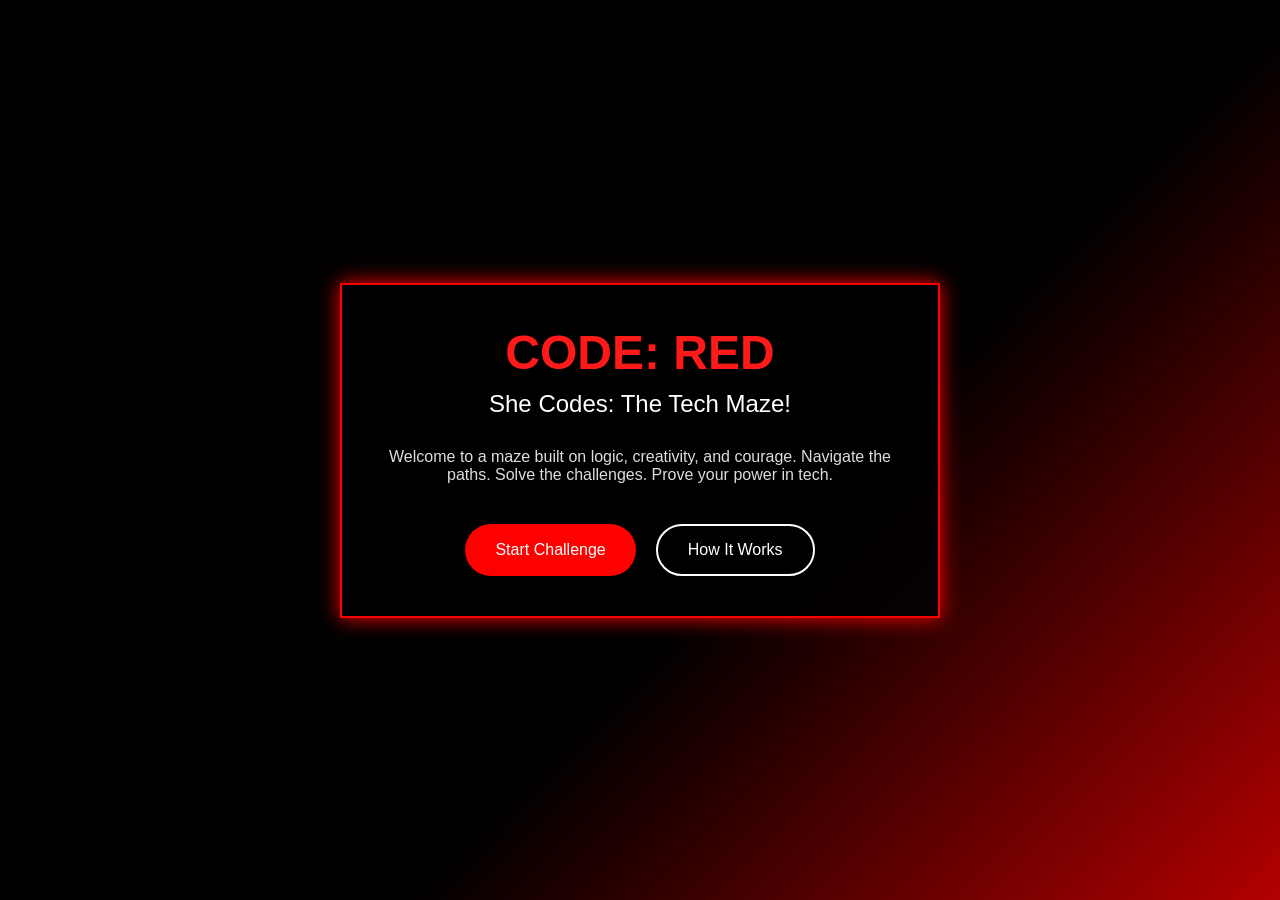
==== index.html @ 7dacd7a1 "initial commit" ====
<!DOCTYPE html>
<html lang="en">
<head>
  <meta charset="UTF-8">
  <title>WELCOME TO THE SHE CODES: THE TECH MAZE</title>
  <style>
    * {
      margin: 0;
      padding: 0;
      box-sizing: border-box;
      font-family: 'Segoe UI', Tahoma, Geneva, Verdana, sans-serif;
    }

    body {
      height: 100vh;
      background: linear-gradient(135deg, #000 60%, #b30000);
      color: white;
      display: flex;
      align-items: center;
      justify-content: center;
    }

    .container {
      text-align: center;
      max-width: 600px;
      padding: 40px;
      border: 2px solid red;
      background-color: rgba(0, 0, 0, 0.85);
      box-shadow: 0 0 20px red;
      animation: fadeIn 1.5s ease-in;
    }

    h1 {
      font-size: 3rem;
      margin-bottom: 10px;
      color: #ff1a1a;
    }

    h2 {
      font-weight: 300;
      margin-bottom: 30px;
      color: #fff;
    }

    p {
      margin-bottom: 40px;
      color: #ddd;
    }

    .buttons {
      display: flex;
      justify-content: center;
      gap: 20px;
      flex-wrap: wrap;
    }

    button {
      padding: 15px 30px;
      font-size: 1rem;
      cursor: pointer;
      border: none;
      border-radius: 30px;
      transition: all 0.3s ease;
    }

    .start-btn {
      background-color: red;
      color: white;
    }

    .start-btn:hover {
      background-color: white;
      color: red;
      transform: scale(1.05);
    }

    .info-btn {
      background-color: transparent;
      color: white;
      border: 2px solid white;
    }

    .info-btn:hover {
      background-color: white;
      color: black;
      transform: scale(1.05);
    }

    @keyframes fadeIn {
      from {
        opacity: 0;
        transform: translateY(30px);
      }
      to {
        opacity: 1;
        transform: translateY(0);
      }
    }
  </style>
</head>
<body>

  <div class="container">
    <h1>CODE: RED</h1>
    <h2>She Codes: The Tech Maze!</h2>
    <p>
      Welcome to a maze built on logic, creativity, and courage.  
      Navigate the paths. Solve the challenges. Prove your power in tech.
    </p>

    <div class="buttons">
      <button class="start-btn" onclick="startGame()">Start Challenge</button>
      <button class="info-btn" onclick="showInfo()">How It Works</button>
    </div>
  </div>

  <script>
    function startGame() {
      localStorage.setItem("current_challenge", "0");
      localStorage.setItem("player_x", "0");
      localStorage.setItem("player_y", "1");
      window.location.href = "./maze/index.html";
    }

    function showInfo() {
      alert(
        "🧩 HOW IT WORKS:\n\n" +
        "• Solve challenges to escape the maze\n" +
        "• Use logic, creativity, and teamwork\n" +
        "Good luck!"
      );
    }
  </script>

</body>
</html
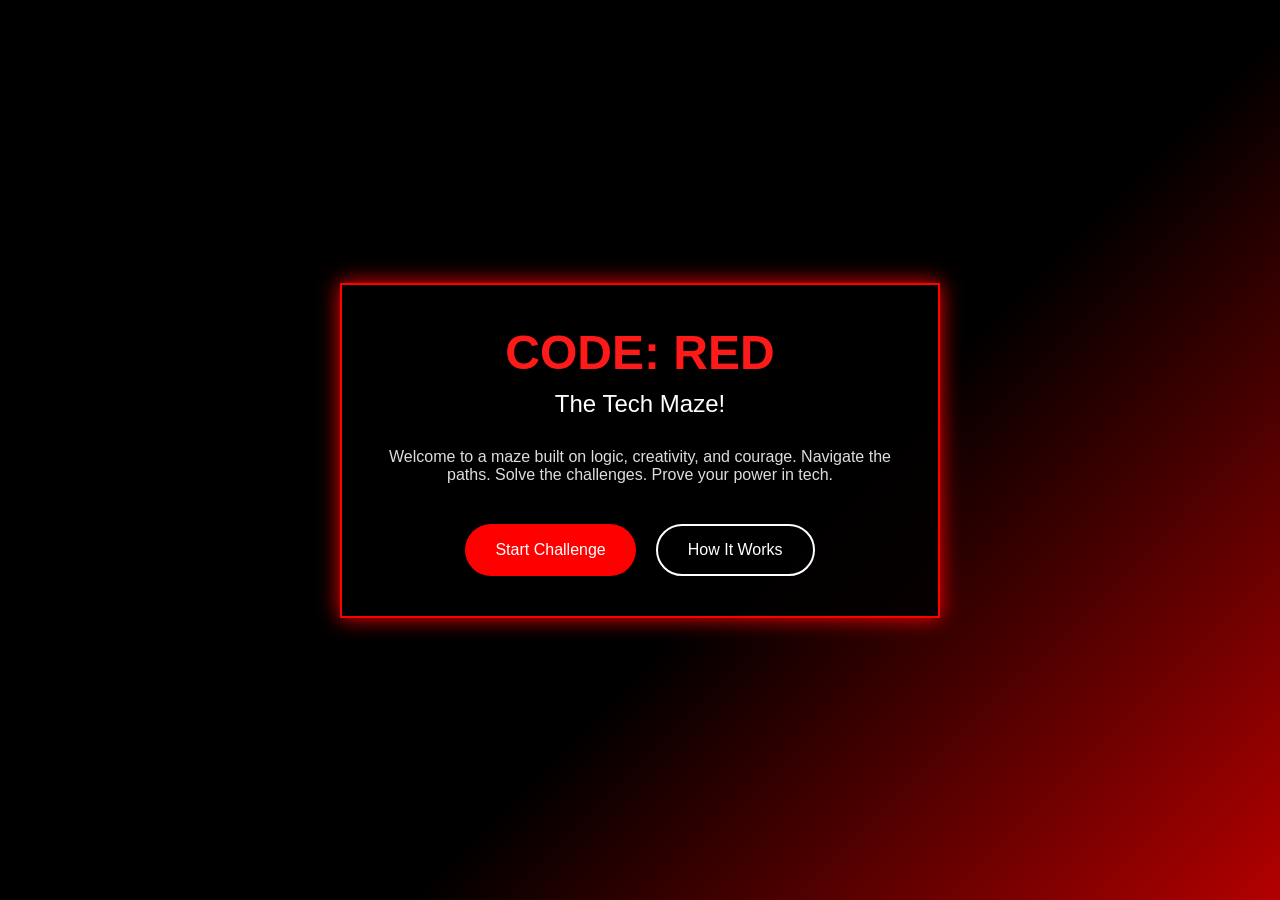
==== commit 73bb7e87: "Removed wit specific wording" ====
--- a/index.html
+++ b/index.html
@@ -2,7 +2,7 @@
 <html lang="en">
 <head>
   <meta charset="UTF-8">
-  <title>WELCOME TO THE SHE CODES: THE TECH MAZE</title>
+  <title>WELCOME TO THE TECH MAZE</title>
   <style>
     * {
       margin: 0;
@@ -102,7 +102,7 @@
 
   <div class="container">
     <h1>CODE: RED</h1>
-    <h2>She Codes: The Tech Maze!</h2>
+    <h2>The Tech Maze!</h2>
     <p>
       Welcome to a maze built on logic, creativity, and courage.  
       Navigate the paths. Solve the challenges. Prove your power in tech.
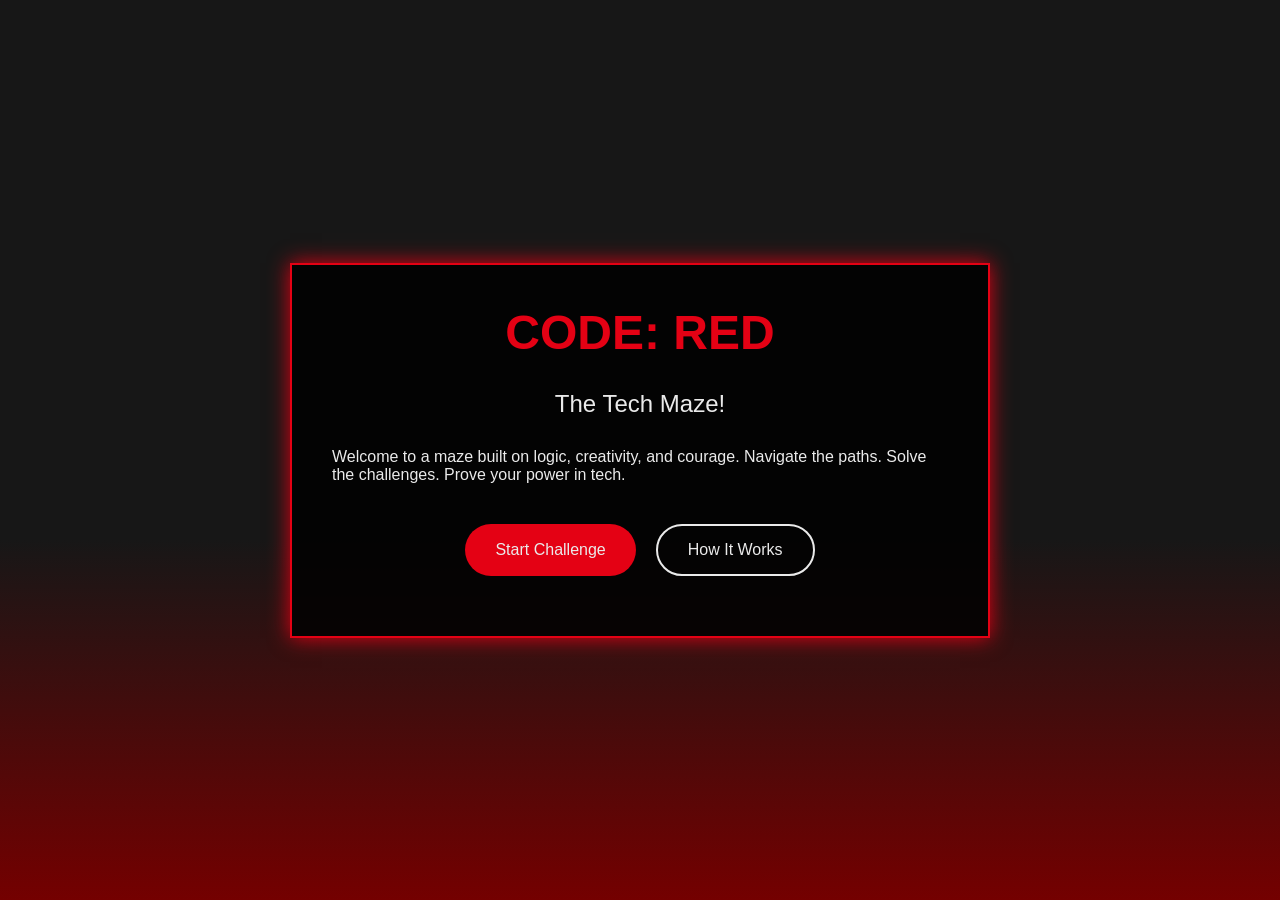
==== commit 7e179347: "Style and readability update" ====
--- a/index.html
+++ b/index.html
@@ -2,101 +2,11 @@
 <html lang="en">
 <head>
   <meta charset="UTF-8">
+  <meta name="viewport" content="width=device-width, initial-scale=1.0" />
+  <meta http-equiv="X-UA-Compatible" content="ie=edge" />
   <title>WELCOME TO THE TECH MAZE</title>
-  <style>
-    * {
-      margin: 0;
-      padding: 0;
-      box-sizing: border-box;
-      font-family: 'Segoe UI', Tahoma, Geneva, Verdana, sans-serif;
-    }
-
-    body {
-      height: 100vh;
-      background: linear-gradient(135deg, #000 60%, #b30000);
-      color: white;
-      display: flex;
-      align-items: center;
-      justify-content: center;
-    }
-
-    .container {
-      text-align: center;
-      max-width: 600px;
-      padding: 40px;
-      border: 2px solid red;
-      background-color: rgba(0, 0, 0, 0.85);
-      box-shadow: 0 0 20px red;
-      animation: fadeIn 1.5s ease-in;
-    }
-
-    h1 {
-      font-size: 3rem;
-      margin-bottom: 10px;
-      color: #ff1a1a;
-    }
-
-    h2 {
-      font-weight: 300;
-      margin-bottom: 30px;
-      color: #fff;
-    }
-
-    p {
-      margin-bottom: 40px;
-      color: #ddd;
-    }
-
-    .buttons {
-      display: flex;
-      justify-content: center;
-      gap: 20px;
-      flex-wrap: wrap;
-    }
-
-    button {
-      padding: 15px 30px;
-      font-size: 1rem;
-      cursor: pointer;
-      border: none;
-      border-radius: 30px;
-      transition: all 0.3s ease;
-    }
-
-    .start-btn {
-      background-color: red;
-      color: white;
-    }
-
-    .start-btn:hover {
-      background-color: white;
-      color: red;
-      transform: scale(1.05);
-    }
-
-    .info-btn {
-      background-color: transparent;
-      color: white;
-      border: 2px solid white;
-    }
-
-    .info-btn:hover {
-      background-color: white;
-      color: black;
-      transform: scale(1.05);
-    }
-
-    @keyframes fadeIn {
-      from {
-        opacity: 0;
-        transform: translateY(30px);
-      }
-      to {
-        opacity: 1;
-        transform: translateY(0);
-      }
-    }
-  </style>
+  <link rel="stylesheet" href="baseStyle.css" />
+  <link rel="stylesheet" href="style.css" />
 </head>
 <body>
 
--- a/baseStyle.css
+++ b/baseStyle.css
@@ -0,0 +1,16 @@
+:root {
+    --main-color: #171717;
+    --secondary-color: #eaeaea;
+    --accent-color: #e40114;
+
+    --challenge-color: #4d91ff;
+    --player-color: #fcdc4d;
+    --end-color: #00ff00;
+}
+
+* {
+    margin: 0;
+    padding: 0;
+    box-sizing: border-box;
+    font-family: "Segoe UI", Tahoma, Geneva, Verdana, sans-serif;
+}
--- a/style.css
+++ b/style.css
@@ -0,0 +1,92 @@
+body {
+    height: 100vh;
+    background: linear-gradient(180deg, var(--main-color) 60%, #740000);
+    color: var(--secondary-color);
+    display: flex;
+    align-items: center;
+    justify-content: center;
+}
+
+.container {
+    max-width: 700px;
+    padding: 40px;
+    border: 2px solid var(--accent-color);
+    background-color: rgba(0, 0, 0, 0.85);
+    box-shadow: 0 0 20px var(--accent-color);
+    animation: fadeIn 1.5s ease-in;
+}
+
+h1 {
+    text-align: center;
+    font-size: 3rem;
+    margin-bottom: 30px;
+    color: var(--accent-color);
+}
+
+h2 {
+    text-align: center;
+    font-weight: 300;
+    margin-bottom: 30px;
+    color: var(--secondary-color);
+}
+
+p, ul {
+    margin-bottom: 20px;
+    color: var(--secondary-color);
+}
+
+.warning {
+    text-align: center;
+    color: var(--accent-color);
+}
+
+.buttons {
+    display: flex;
+    justify-content: center;
+    gap: 20px;
+    flex-wrap: wrap;
+    margin: 40px 0 20px 0;
+}
+
+button {
+    padding: 15px 30px;
+    font-size: 1rem;
+    cursor: pointer;
+    border: none;
+    border-radius: 30px;
+    transition: all 0.3s ease;
+}
+
+.start-btn, .escape {
+    background-color: var(--accent-color);
+    color: var(--secondary-color);
+}
+
+.start-btn:hover, .escape:hover {
+    background-color: var(--secondary-color);
+    color: var(--accent-color);
+    transform: scale(1.05);
+}
+
+.info-btn, .stay {
+    background-color: transparent;
+    color: var(--secondary-color);
+    border: 2px solid var(--secondary-color);
+}
+
+.info-btn:hover, .stay:hover {
+    background-color: var(--secondary-color);
+    color: var(--main-color);
+    transform: scale(1.05);
+}
+
+@keyframes fadeIn {
+    from {
+        opacity: 0;
+        transform: translateY(30px);
+    }
+    to {
+        opacity: 1;
+        transform: translateY(0);
+    }
+}
